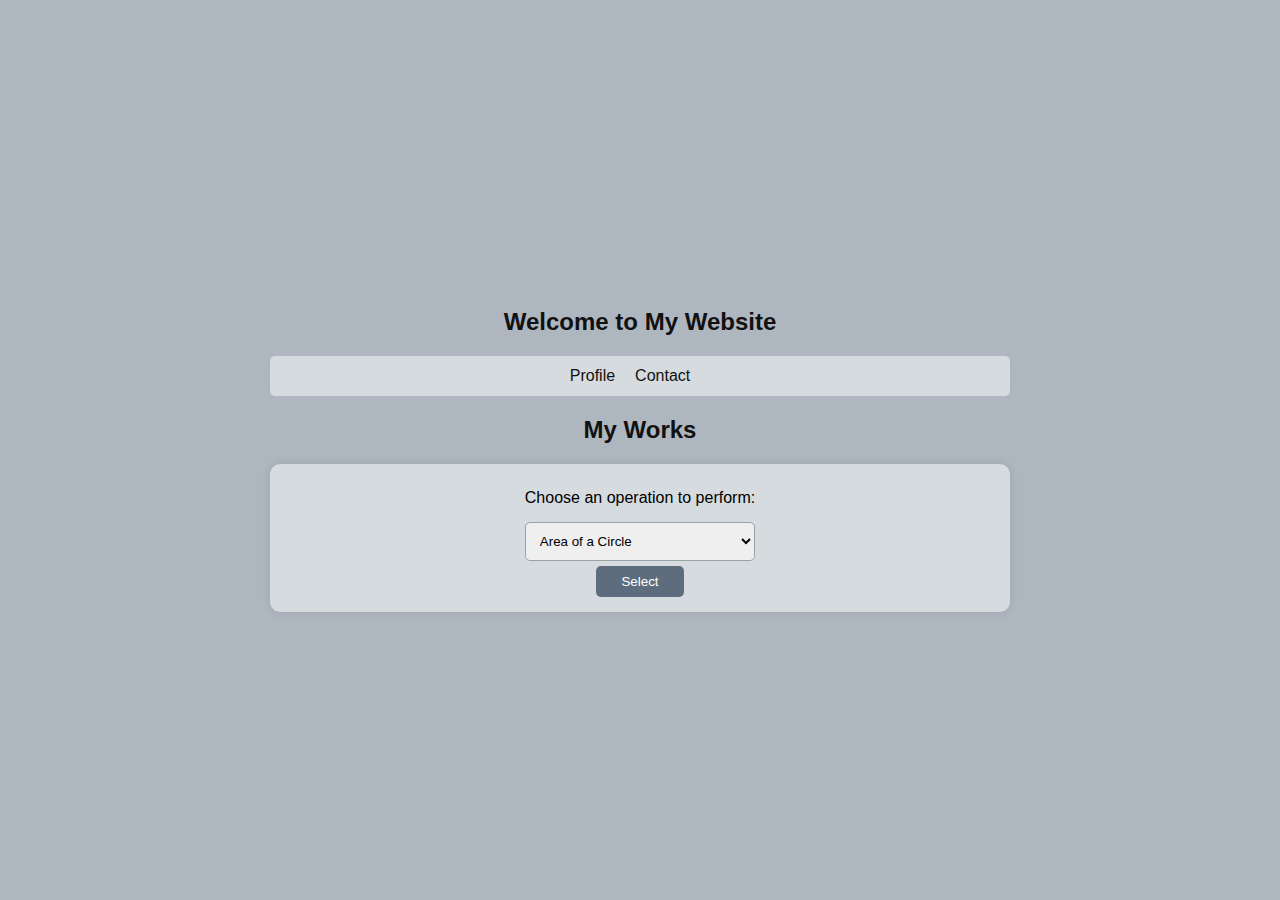
==== templates/index.html @ f17c728f "Add files via upload" ====
<!DOCTYPE html>
<html>
<head>
    <title>Home Page</title>
    <style>
        body {
            font-family: Arial, sans-serif;
            background-color: #aeb6bf;
            display: flex;
            flex-direction: column;
            align-items: center;
            justify-content: center;
            height: 100vh;
            margin: 0;
        }

        h1 {
            color: #111;
            font-size: 24px;
            margin: 20px 0;
        }

        nav ul {
            list-style: none;
            padding: 1px 300px;
            background-color: #d6dbdf;
            border-radius: 5px;
            margin: 0;
            display: flex;
            justify-content: center;
        }

        nav ul li {
            display: inline;
            margin-right: 20px;
        }

        nav ul li a {
            text-decoration: none;
            color: #111;
        }

        ul {
            list-style: none;
            padding: 0;
            text-align: center;
        }

        ul li {
            margin: 10px 0;
        }

        img {
            display: block;
            margin: 0 auto;
        }

        form {
            background-color: #d6dbdf;
            padding: 15px 255px;
            border-radius: 10px;
            box-shadow: 0 0 10px rgba(0, 0, 0, 0.1);
            text-align: center;
        }

        label {
            display: block;
            margin: 10px 0;
        }

        select {
            width: 100%;
            padding: 10px;
            margin: 5px 0;
            border: 1px solid #99a3a4;
            border-radius: 5px;
        }

        input[type="submit"] {
            background-color: #5d6d7e;
            color: #fff;
            border: none;
            padding: 8px 25px;
            border-radius: 5px;
            cursor: pointer;
        }
    </style>
</head>
<body>
    <h1>Welcome to My Website</h1>

    <nav>
        <ul>
            <li><a href="/profile">Profile</a></li>
            <li><a href="/contact">Contact</a></li>
        </ul>
    </nav>

    <h1>My Works</h1>

    <form method="POST" action="/works">
        <label for="operation">Choose an operation to perform:</label>
        <select id="operation" name="operation">
            <option value="circle">Area of a Circle</option> 
            <option value="triangle">Area of a Triangle</option>
            <option value="touppercase">Convert String to Uppercase</option>
        </select>
        <br>
        <input type="submit" value="Select"> 
    </form>
</body>
</html>
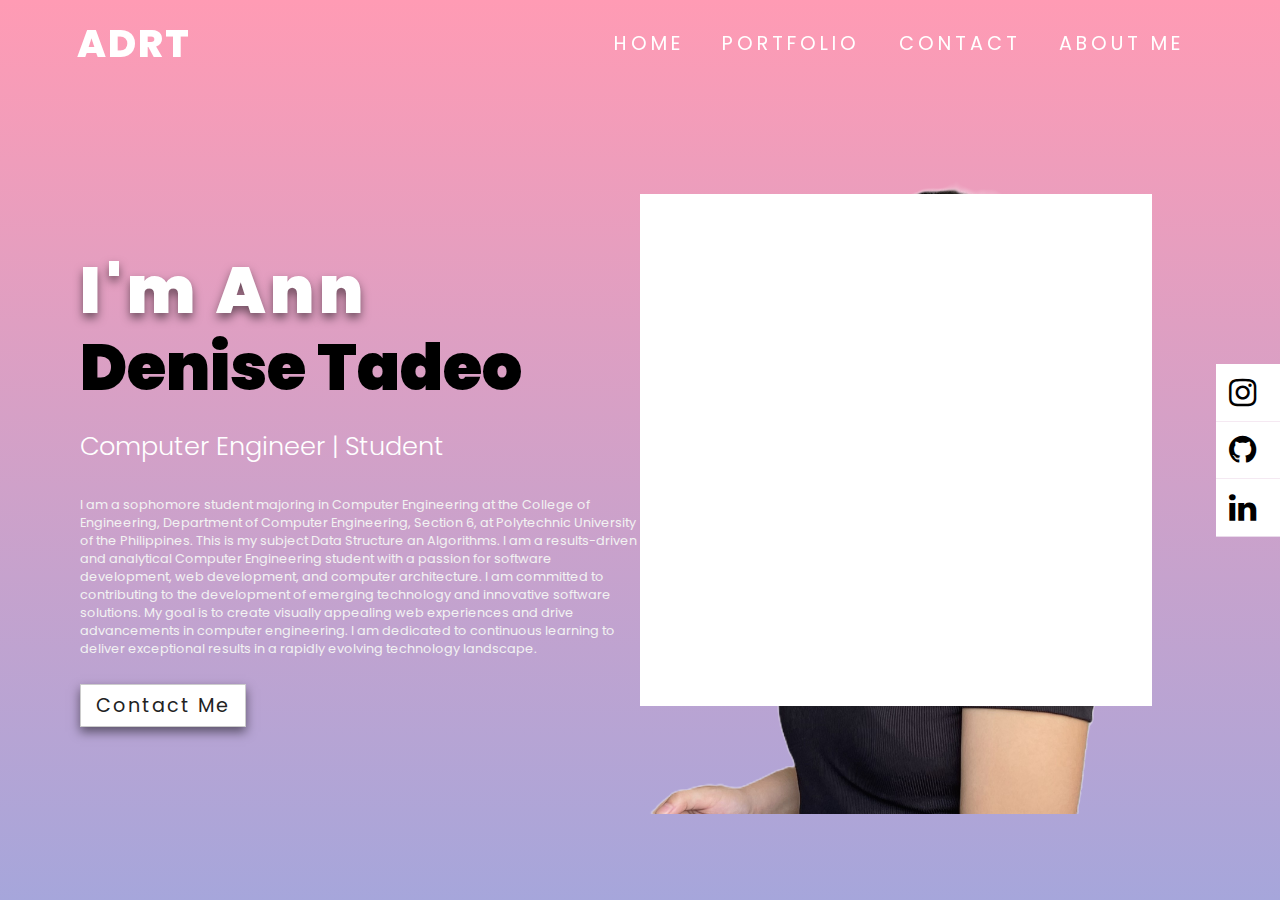
==== commit 2bf8f3eb: "Add files via upload" ====
--- a/templates/index.html
+++ b/templates/index.html
@@ -1,112 +1,63 @@
 <!DOCTYPE html>
 <html>
 <head>
-    <title>Home Page</title>
-    <style>
-        body {
-            font-family: Arial, sans-serif;
-            background-color: #aeb6bf;
-            display: flex;
-            flex-direction: column;
-            align-items: center;
-            justify-content: center;
-            height: 100vh;
-            margin: 0;
-        }
-
-        h1 {
-            color: #111;
-            font-size: 24px;
-            margin: 20px 0;
-        }
-
-        nav ul {
-            list-style: none;
-            padding: 1px 300px;
-            background-color: #d6dbdf;
-            border-radius: 5px;
-            margin: 0;
-            display: flex;
-            justify-content: center;
-        }
-
-        nav ul li {
-            display: inline;
-            margin-right: 20px;
-        }
-
-        nav ul li a {
-            text-decoration: none;
-            color: #111;
-        }
-
-        ul {
-            list-style: none;
-            padding: 0;
-            text-align: center;
-        }
-
-        ul li {
-            margin: 10px 0;
-        }
-
-        img {
-            display: block;
-            margin: 0 auto;
-        }
-
-        form {
-            background-color: #d6dbdf;
-            padding: 15px 255px;
-            border-radius: 10px;
-            box-shadow: 0 0 10px rgba(0, 0, 0, 0.1);
-            text-align: center;
-        }
-
-        label {
-            display: block;
-            margin: 10px 0;
-        }
-
-        select {
-            width: 100%;
-            padding: 10px;
-            margin: 5px 0;
-            border: 1px solid #99a3a4;
-            border-radius: 5px;
-        }
-
-        input[type="submit"] {
-            background-color: #5d6d7e;
-            color: #fff;
-            border: none;
-            padding: 8px 25px;
-            border-radius: 5px;
-            cursor: pointer;
-        }
-    </style>
+    <meta charset="UTF-8">
+    <meta name="viewport" content="width=device-width, initial-scale=1.0">
+    <link rel="stylesheet" href="https://cdnjs.cloudflare.com/ajax/libs/font-awesome/4.7.0/css/font-awesome.css"/>
+    <link rel="stylesheet" href="path-to-your-font-awesome.css">
+    <link rel="stylesheet" href="/static/style.css">
+    <title>Profile Website</title>
 </head>
 <body>
-    <h1>Welcome to My Website</h1>
+    <input type="checkbox" id="check"
+    <section>
+        <div class="navbar">
+            <div class="logo">adrt</div>
+            <ol class="menuitems">
+                <li><a href="/">Home</a></li>
+                <li><a href="/works">Portfolio</a></li>
+                <li><a href="/contact">Contact</a></li>
+                <li><a href="/profile">About Me</a></li>
+            </ol>
+            
+            <label for="check" class="fa fa-bars"></label>
+        </div>
 
-    <nav>
-        <ul>
-            <li><a href="/profile">Profile</a></li>
-            <li><a href="/contact">Contact</a></li>
-        </ul>
-    </nav>
+        <div class="container">
+            <div class="text_container">
+                <h2>I'm Ann<br>Denise Tadeo</h2>
+                <h5>Computer Engineer | student</h5>
+                <p> I am a sophomore student majoring in Computer Engineering at the College of Engineering, Department of Computer Engineering, Section 6, at Polytechnic University of the Philippines.
+                    This is my subject Data Structure an Algorithms.  I am a results-driven and analytical Computer Engineering student with a passion for software development, 
+                    web development, and computer architecture. I am committed to contributing to the development of emerging technology and innovative software solutions. 
+                    My goal is to create visually appealing web experiences and drive advancements in computer engineering. 
+                    I am dedicated to continuous learning to deliver exceptional results in a rapidly evolving technology landscape.
+                </p>
+                <a href="/contact" class="btn">Contact Me</a>
 
-    <h1>My Works</h1>
+            </div>
+            <div class="image_container">   
+                <div class="imgbox">
+                    <img src="/image/img-1.png" alt="user profile">
+                </div>
+                <span class="animblob"></span>
+            </div>
+        </div>
 
-    <form method="POST" action="/works">
-        <label for="operation">Choose an operation to perform:</label>
-        <select id="operation" name="operation">
-            <option value="circle">Area of a Circle</option> 
-            <option value="triangle">Area of a Triangle</option>
-            <option value="touppercase">Convert String to Uppercase</option>
-        </select>
-        <br>
-        <input type="submit" value="Select"> 
-    </form>
+        <div class="icons">
+            <a href="https://www.instagram.com/_andns">
+                <i class="fa fa-instagram"></i>
+            </a><br>
+            
+            <a href="https://github.com/andnstadeo">
+                <i class="fa fa-github"></i>
+            </a><br>
+            
+            <a href="https://www.linkedin.com/in/ann-denise-tadeo-064103242">
+                <i class="fa fa-linkedin"></i>
+            </a><br>
+            
+        </div>
+    </section>
 </body>
-</html>+</html>
--- a/static/style.css
+++ b/static/style.css
@@ -0,0 +1,482 @@
+@import url('https://fonts.googleapis.com/css2?family=Poppins:wght@300;400;500;700&display=swap');
+* {
+    margin: 0;
+    padding: 0;
+    box-sizing: border-box; 
+    font-family: 'Poppins', sans-serif; 
+}
+
+body {
+    width: 100%;
+    min-height: 100vh;
+    overflow: hidden;
+    background: linear-gradient(to bottom,#ff9bb4, #a6a6db);
+}
+/* Profile container */
+.profile-container{
+    background-color: #fff;
+    transition: transform 0.3s ease;
+    display: flex;
+    flex-direction: column;
+    align-items: center;
+    justify-content: center;
+    min-height: 100vh;
+    text-align: center;
+    padding: 2rem;
+}
+
+.profile-container:hover {
+    transform: scale(1.1);
+}
+
+.profile-container h1 {
+    font-size: 2rem;
+    color: #000;
+    margin-bottom: 1rem;
+}
+
+.profile-container img {
+    max-width: 100%;
+    height: auto;
+    border-radius: 5px;
+    margin-bottom: 1rem;
+}
+.about-me {
+    max-width: 800px;
+    margin: 0 auto;
+    text-align: left;
+}
+
+.about-me h2 {
+    font-size: 2rem;
+    font-weight: 900;
+    line-height: 2.5rem;
+    text-transform: capitalize;
+    margin-bottom: 1rem;
+}
+
+.about-me p {
+    font-size: 1rem;
+    font-weight: 400;
+    color: #333;
+    margin-bottom: 1rem;
+}
+
+.about-me strong {
+    font-weight: bold;
+    text-align: center;
+}
+
+.about-me i {
+    font-style: italic;
+}
+
+.about-me .btn {
+    display: block;
+    color: #000;
+    background: #fff;
+    margin-top: 1rem;
+    font-size: 0.9rem;
+    text-align: center;
+    text-decoration: none;
+    text-transform: capitalize;
+    letter-spacing: 2px;
+    padding: 0.5rem 0.5rem;
+    border: 1px solid #000;
+    border-radius: 5px;
+    transition: background-color 0.3s ease, color 0.3s ease;
+}
+
+.about-me .btn:hover {
+    background-color: #000;
+    color: #fff;
+}
+
+/* Contact container */
+.contact-container {
+    background: linear-gradient(to bottom, #ff9bb4, #a6a6db);
+    transition: transform 0.3s ease;
+    display: flex;
+    flex-direction: column;
+    align-items: center;
+    justify-content: center;
+    min-height: 100vh;
+    text-align: center;
+    padding: 2rem;
+}
+
+.contact-container:hover {
+    transform: scale(1.1);
+}
+
+.contact-container h1 {
+    font-size: 2rem;
+    color: #000;
+    margin-bottom: 1rem;
+}
+
+.contact-info {
+    max-width: 800px;
+    margin: 0 auto;
+}
+
+.contact-info p {
+    margin-bottom: 1rem;
+    font-size: 1.2rem;
+}
+
+.contact-info strong {
+    font-weight: bold;
+}
+
+.back-link {
+    margin-top: 1rem;
+    text-decoration: none;
+    color: #000;
+    font-size: 1rem;
+    padding: 0.5rem 1rem;
+    border: 1px solid #000;
+    border-radius: 5px;
+    transition: background-color 0.3s ease, color 0.3s ease;
+}
+.back-link:hover {
+    background-color: #000;
+    color: #fff;
+}
+
+/* Work container */
+.work-container {
+    max-width: 600px;
+    margin: 50px auto;
+    padding: 20px;
+    background-color: #fff;
+    border-radius: 8px;
+    box-shadow: 0 0 10px rgba(0, 0, 0, 0.1);
+}
+
+.work-container form {
+    display: flex;
+    flex-direction: column;
+}
+
+.work-container label {
+    margin-bottom: 10px;
+    font-weight: bold;
+}
+
+.work-container select {
+    padding: 8px;
+    margin-bottom: 20px;
+}
+
+.submit-btn {
+    padding: 10px;
+    background-color: #ff9bb4;
+    color: #fff;
+    border: none;
+    border-radius: 4px;
+    cursor: pointer;
+    font-size: 16px;
+    box-shadow: 0 5px 10px rgba(0, 0, 0, 0.5);
+    
+}
+.submit-btn:hover {
+    background-color: #ff9bb4;
+}
+.back-to-home {
+    text-align: center;
+    margin-top: 20px;
+    display: block;
+    text-decoration: none;
+    color: #000;
+    font-weight: bold;
+}
+
+.back-to-home:hover {
+    color: #000;
+}
+
+/*Home*/
+section {
+    width: 100%;
+    position: relative;
+}
+
+.navbar {
+    width: 100%;
+    position: fixed;
+    display: flex;
+    align-items: center;
+    justify-content: space-between;
+    padding: 1.2vw 6vw;
+    z-index: 1000;
+}
+
+.logo {
+    font-size: 3vw;
+    color: #fff;
+    font-weight: 800;
+    letter-spacing: 2px;
+    text-transform: uppercase;
+}
+
+.menuitems {
+    display: flex;
+    margin: 0; 
+}
+
+.menuitems li {
+    list-style: none;
+    margin: 0 1.5vw;
+}
+
+.menuitems li a {
+    display: block;
+    color: #fff;
+    font-size: 1.5vw;
+    letter-spacing: 4px;
+    text-decoration: none;
+    text-transform: uppercase;
+}
+
+.menuitems li:hover a {
+    color: #222;
+}
+
+.container {
+    display: flex;
+    width: 100%;
+    min-height: 100vh;
+    align-items: center;
+    justify-content: center;
+    position: relative;
+}
+
+.text_container {
+    width: 50%;
+    padding-left: 5rem;
+    padding-top: 5rem;
+}
+
+.text_container h2 {
+    font-size: 5vw; 
+    font-weight: 900;
+    line-height: 6vw; 
+    text-transform: capitalize;
+}
+
+.text_container h2::first-line {
+    color: #fff;
+    letter-spacing: 5px;
+    text-shadow: 0 5px 10px rgba(0, 0, 0, 0.5);
+}
+
+.text_container h5 {
+    color: #fff;
+    font-size: 2vw;
+    font-weight: 300;
+    text-align: left;
+    margin-top: 20px;
+    text-transform: capitalize;
+}
+
+.text_container p {
+    font-size: 1vw;
+    font-weight: 400;
+    color: #f2f2f2;
+    margin-top: 30px;
+}
+
+.text_container .btn {
+    display: inline-block;
+    color: #222;
+    background: #fff;
+    margin-top: 2vw;
+    font-size: 1.5vw;
+    text-decoration: none;
+    text-transform: capitalize;
+    letter-spacing: 2px;
+    padding: 6px 15px;
+    border: 1px solid #ccc;
+    box-shadow: 0 5px 10px rgba(0, 0, 0, 0.5);
+    transition: 0.3s ease;
+}
+
+.text_container .btn:hover{
+    letter-spacing: 3px;
+    padding: 6px 18px;
+    box-shadow: 0 5px 15px rgba(0, 0, 0, 0.5);
+}
+
+.image_container {
+    display: flex;
+    width: 50%; 
+    min-height: 100vh;
+    align-items: center;
+    justify-content: center;
+    position: relative;
+}
+
+.imgbox img {
+    height: 100%;
+    width: 100%;
+    object-fit: cover;
+}
+
+.icons{
+    position: fixed;
+    top: 50%;
+    right: -15vw;
+    transform: translateY(-50%);
+    z-index: 1000;
+}
+
+.icons .fa {
+    width: 20vw;
+    padding: 1vw;
+    font-size: 2.5vw;
+    color: #000;
+    cursor: pointer;
+    background: #fff;
+    transition: 0.5s ease;
+}
+
+.icons .fa:hover {
+    color: #000;
+    transform: translateX(-8vw);
+}
+
+.icons .fa span {
+    position: relative;
+    font-size: 1.8vw;
+    bottom: 0.3vw;
+    margin-left: 1.8vw;
+    color: #000;
+    display: none; 
+}
+
+.icons a:hover .fa span {
+    display: inline-block; 
+}
+
+
+/* animated blob */
+.animblob{
+    position: absolute;
+    top: 50%;
+    left: 40%;
+    height: 40vw;
+    width: 40vw;
+    transform: translate(-50%, -50%);
+    background: #fff;
+    animation: animate_blob 4s linear infinite;
+}
+@keyframes animate_blob {
+    0%,100%{
+        border-radius: 45% 55% 70% 35% / 70% 30% 90% 40%;
+    }
+    25%{
+        border-radius: 55% 45% 30% 35% / 50% 30% 60% 10%;
+    }
+    50%{
+        border-radius: 65% 36% 35% 65% / 40% 60% 30% 70%;
+    }
+    25%{
+        border-radius: 35% 65% 60% 40% / 70% 30% 40% 60%;
+    }
+}
+input{
+    display: none;
+    visibility: hidden;
+}
+.navbar label{
+    display: none;
+}
+@media screen and (max-width: 900px) {
+    body{
+        overflow: auto;
+    }
+    .logo{
+        font-size: 5vw;
+    }
+    .navbar label{
+        display: block;
+        color: #fff;
+        font-size: 4vw;
+        padding: 1vw 1.5vw;
+        background: #000;
+        cursor: pointer;
+        z-index: 1000;
+    }
+    .menuitems{
+        position: fixed;
+        top: 0;
+        right: -40vw;
+        width: 40vw;
+        height: 100%;
+        background: #fff;
+        padding-top: 15vw;
+        padding-left: 5vw;
+        display: flex;
+        flex-direction: column;
+        transition: 0.3s ease;
+    }
+    .menuitems li a{
+        color: #ff9bb4;
+        font-size: 4vw;
+        margin: 0.5vw 0;
+    }
+    #check:checked ~ section .navbar .menuitems{
+        right: 0;
+    }
+    .container{
+        flex-wrap: wrap;
+    }
+    .text_container{
+        width: 100%;
+        padding: 15vw 10vw;
+        z-index: 100;
+    }
+    .text_container h2{
+        font-size: 18vw;
+        line-height: 18vw;
+    }
+    .text_container h5{
+        font-size: 5vw;
+    }
+    .text_container p{
+        font-size: 3vw;
+    }
+    .text_container .btn{
+        margin-top: 2vw;
+        font-size: 2.5vw;
+    }
+    .image_container{
+        width: 100%;
+        height: 50rem;
+        margin-top: -100px;
+        overflow: hidden;
+    }
+    .imgbox{
+        height: 800px;
+        margin: 0;
+    }
+    .icons{
+        position: fixed;
+        z-index: 100;
+    }
+    .icons .fa{
+        padding: 1.7vw;
+    }
+    /*scroll bar */
+    ::-webkit-scrollbar{
+        width: 12px;
+    }
+    ::-webkit-scrollbar-track{
+        background-color: #ccc;
+    }
+    ::-webkit-scrollbar{
+        background-color: #fff;
+        border-radius: 5opx;
+    }
+}